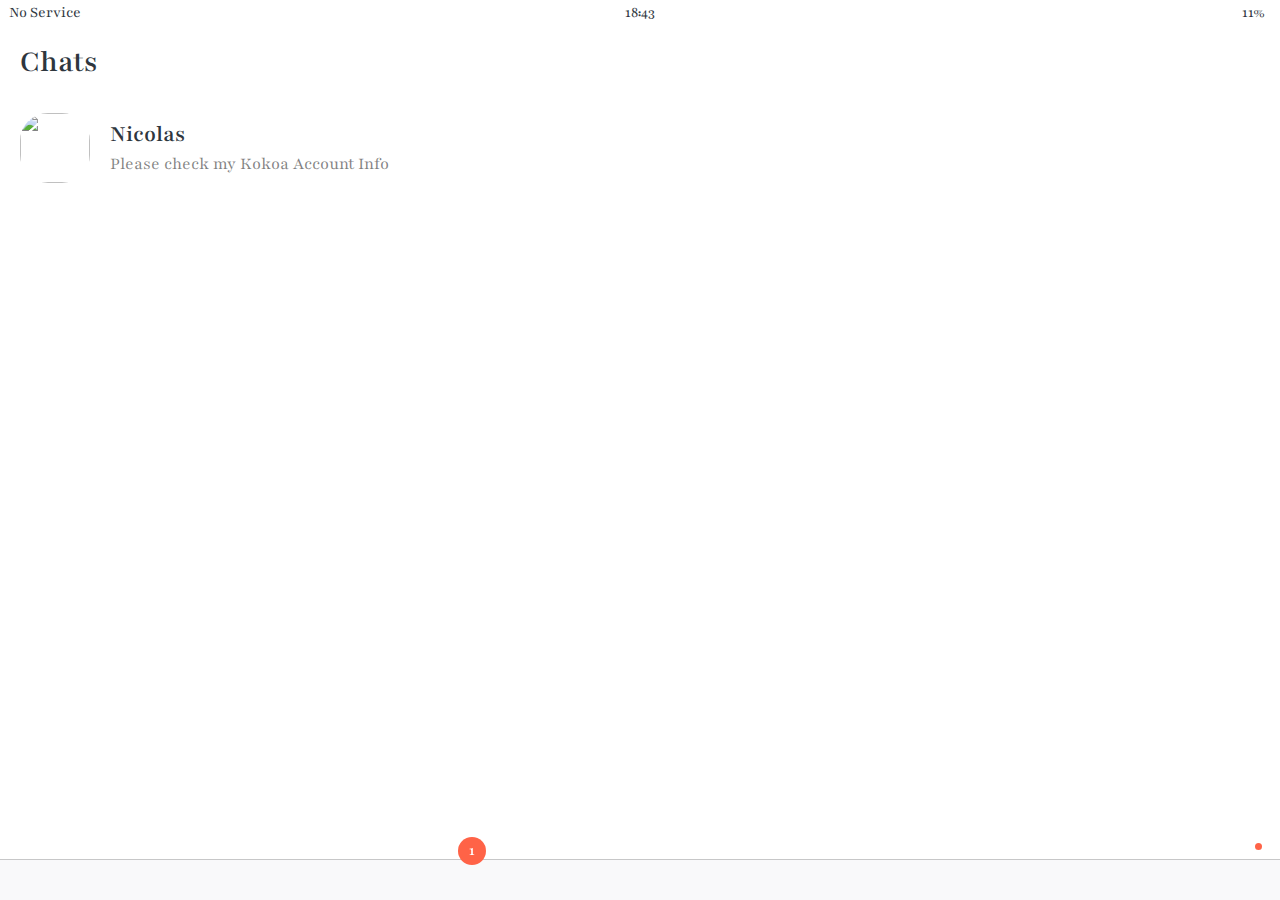
==== chats.html @ 31661af5 "#6.19 Chats Screen part One" ====
<!DOCTYPE html>
<html lang="en">
  <head>
    <link rel="stylesheet" href="css/styles.css" />
    <meta charset="UTF-8" />
    <meta http-equiv="X-UA-Compatible" content="IE=edge" />
    <meta name="viewport" content="width=device-width, initial-scale=1.0" />
    <title>Charts - Kokoa Clone</title>
  </head>
  <body>
    <div class="status-bar">
      <div class="status-bar__column">
        <span>No Service</span>
        <i class="fa-solid fa-wifi"></i>
      </div>
      <div class="status-bar__column">
        <span>18:43</span>
      </div>
      <div class="status-bar__column">
        <span>11%</span>
        <i class="fa-solid fa-battery-three-quarters"></i>
        <i class="fa-sharp fa-solid fa-bolt fa-sm"></i>
      </div>
    </div>

    <header class="screen-header">
      <h1 class="screen-header__title">Chats</h1>
      <div class="screen-header__icons">
        <span><i class="fa-solid fa-magnifying-glass fa-lg"></i></span>
        <span><i class="fa-regular fa-comment-dots fa-lg"></i></span>
        <span><i class="fas fa-music fa-lg"></i></span>
        <span><i class="fas fa-cog fa-lg"></i></span>
      </div>
    </header>

    <main class="main-screen">
      <div class="user-component">
        <div class="user-component__column">
          <img
            class="user-component__avatar"
            src="https://d1telmomo28umc.cloudfront.net/media/public/avatars/dltmdwo05-1662985901.jpg"
            alt=""
          />
          <div class="user-component__text">
            <h4 class="user-component__title">Nicolas</h4>
            <h6 class="user-component__subtitle">
              Please check my Kokoa Account Info
            </h6>
          </div>
        </div>
        <div class="user-component__column"></div>
      </div>
    </main>

    <nav class="nav">
      <ul class="nav__list">
        <li class="nav__btn">
          <a class="nav__link" href="friends.html"
            ><i class="fa-regular fa-user fa-2x"></i
          ></a>
        </li>
        <li class="nav__btn">
          <a class="nav__link" href="chats.html">
            <span class="nav__notification">1</span>
            <i class="fa-solid fa-comment fa-2x"></i
          ></a>
        </li>
        <li class="nav__btn">
          <a class="nav__link" href="find.html"
            ><i class="fa-solid fa-magnifying-glass fa-2x"></i
          ></a>
        </li>
        <li class="nav__btn">
          <a class="nav__link" href="more.html">
            <span class="nav__elipsis"></span>
            <i class="fas fa-ellipsis-h fa-2x"></i
          ></a>
        </li>
      </ul>
    </nav>

    <script
      src="https://kit.fontawesome.com/11b3eb0138.js"
      crossorigin="anonymous"
    ></script>
  </body>
</html>
---- css/styles.css ----
@import url("https://fonts.googleapis.com/css2?family=Playfair:ital,wght@1,400;1,600&display=swap");

@import "reset.css";
@import "variables.css";

/* Components */
@import "components/status-bar.css";
@import "components/nav-bar.css";
@import "components/screen-header.css";
@import "components/user-component.css";

/* Screens */
@import "screens/login.css";
@import "screens/friends.css";

body {
  color: #2e363e;
  font-family: "Playfair", serif;
}

.main-screen {
  padding: 0px var(--horizontal-space);
}
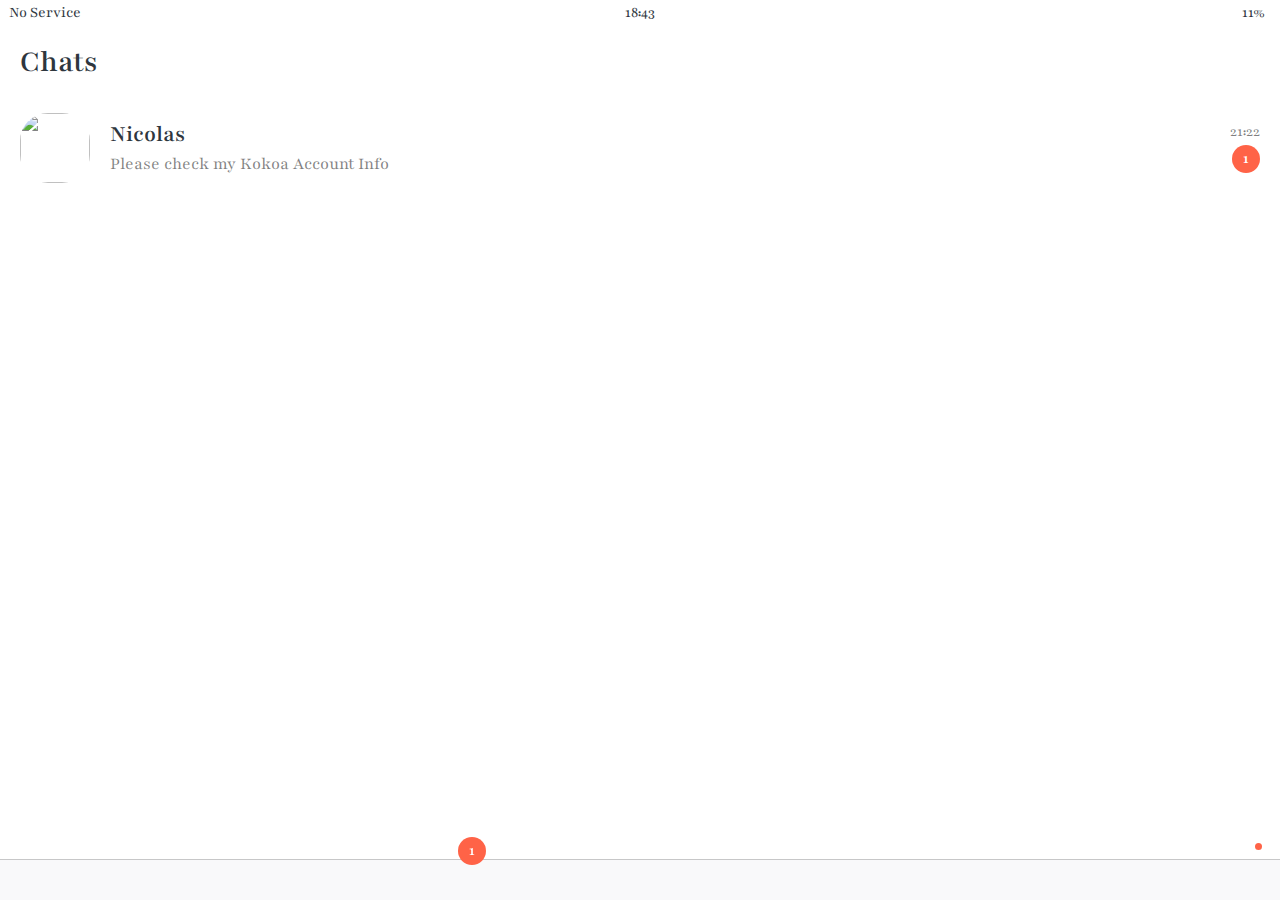
==== commit 35c5d1a9: "#6.20 Chats Screen part Two" ====
--- a/chats.html
+++ b/chats.html
@@ -48,7 +48,10 @@
             </h6>
           </div>
         </div>
-        <div class="user-component__column"></div>
+        <div class="user-component__column">
+          <span class="user-component__time">21:22</span>
+          <div class="badge">1</div>
+        </div>
       </div>
     </main>
 
@@ -61,7 +64,7 @@
         </li>
         <li class="nav__btn">
           <a class="nav__link" href="chats.html">
-            <span class="nav__notification">1</span>
+            <span class="nav__notification badge">1</span>
             <i class="fa-solid fa-comment fa-2x"></i
           ></a>
         </li>
--- a/css/styles.css
+++ b/css/styles.css
@@ -8,6 +8,7 @@
 @import "components/nav-bar.css";
 @import "components/screen-header.css";
 @import "components/user-component.css";
+@import "components/badge.css";
 
 /* Screens */
 @import "screens/login.css";
